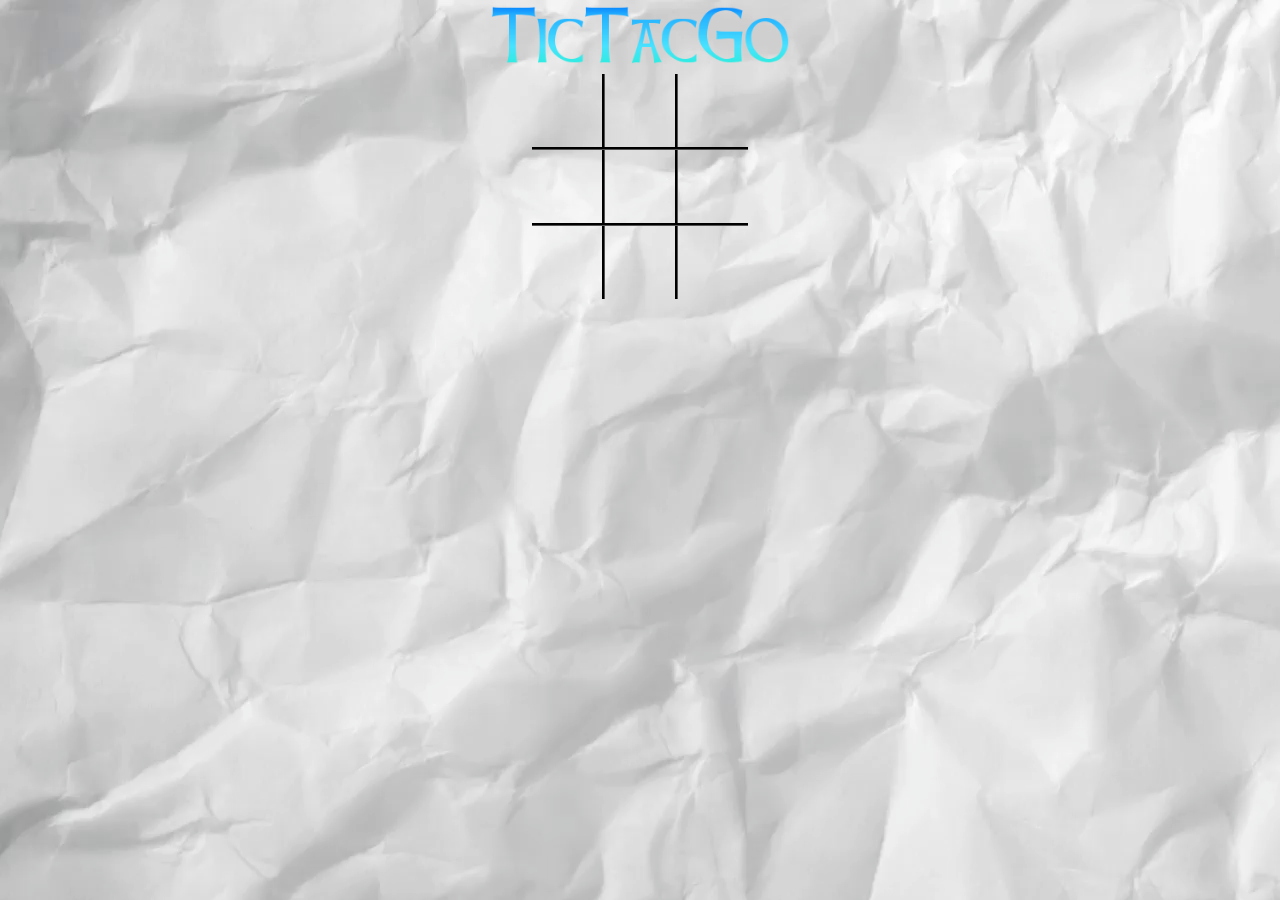
==== public/html/tictactoe.html @ 423db71c "tictacgo" ====
<!doctype html>
<meta charset=utf-8>
<html>
<head>
    <style>
        body {
            background-image: url(/public/images/paper.png);
            margin: 0;
            text-align: center;
        }
        table{
            width: 210px;
            height: 210px;
            border-collapse: collapse;
            text-align: center;
            margin-left:auto;
            margin-right:auto;
        }
        .case{
            font-size: 30px;
            font-weight: bold;
        }
        td{
            width:  70px;
            height: 70px;
        }
        td, tr{
            margin: 0;
            padding: 0;
        }
        button{
            height: 70px;
            width: 70px;
            border: 0;
            background: none;
            box-shadow: none;
            border-radius: 0;
        }
        .bottom{
            border-bottom: black groove 3px;
        }
        .top{
            border-top: black groove 3px;
        }
        .left{
            border-left: black groove 3px;
        }
        .right{
            border-right: black groove 3px;
        }
    </style>
    <script src="/public/js/jquery-3.3.1.min.js"></script>
    <script type="text/javascript">
        let color = "red";
        function play(x,y) {
            $.get('/play?x=' + x + "&y=" + y, function (data) {
                let button = document.getElementById(x+""+y);
                color = color==="red" ? "blue" : "red";
                button.style.color=color;
                button.disabled = true;
                button.innerText=data;
                if (data.length > 3){
                    window.location.href('/res');
                }
            });
        }
    </script>
</head>
<body>
<div>
    <img height="70px" src="/public/images/game.png">
</div>
<div>
    <table>
        <tr>
            <td class="bottom right">
                <button id="00" class="case" onclick="play(0,0)"></button>
            </td>
            <td class="bottom left right">
                <button id="01" class="case" onclick="play(0,1)"></button>
            </td>
            <td class="bottom left">
                <button id="02" class="case" onclick="play(0,2)"></button>
            </td>
        </tr>
        <tr>
            <td class="top bottom right">
                <button id="10" class="case" onclick="play(1,0)"></button>
            </td>
            <td class="top bottom left right">
                <button id="11" class="case" onclick="play(1,1)"></button>
            </td>
            <td class="top bottom left">
                <button id="12" class="case" onclick="play(1,2)"></button>
            </td>
        </tr>
        <tr>
            <td class="top right">
                <button id="20" class="case" onclick="play(2,0)"></button>
            </td>
            <td class="top left right">
                <button id="21" class="case" onclick="play(2,1)"></button>
            </td>
            <td class="top left">
                <button id="22" class="case" onclick="play(2,2)"></button>
            </td>
        </tr>
    </table>
</div>
</body>
</html>
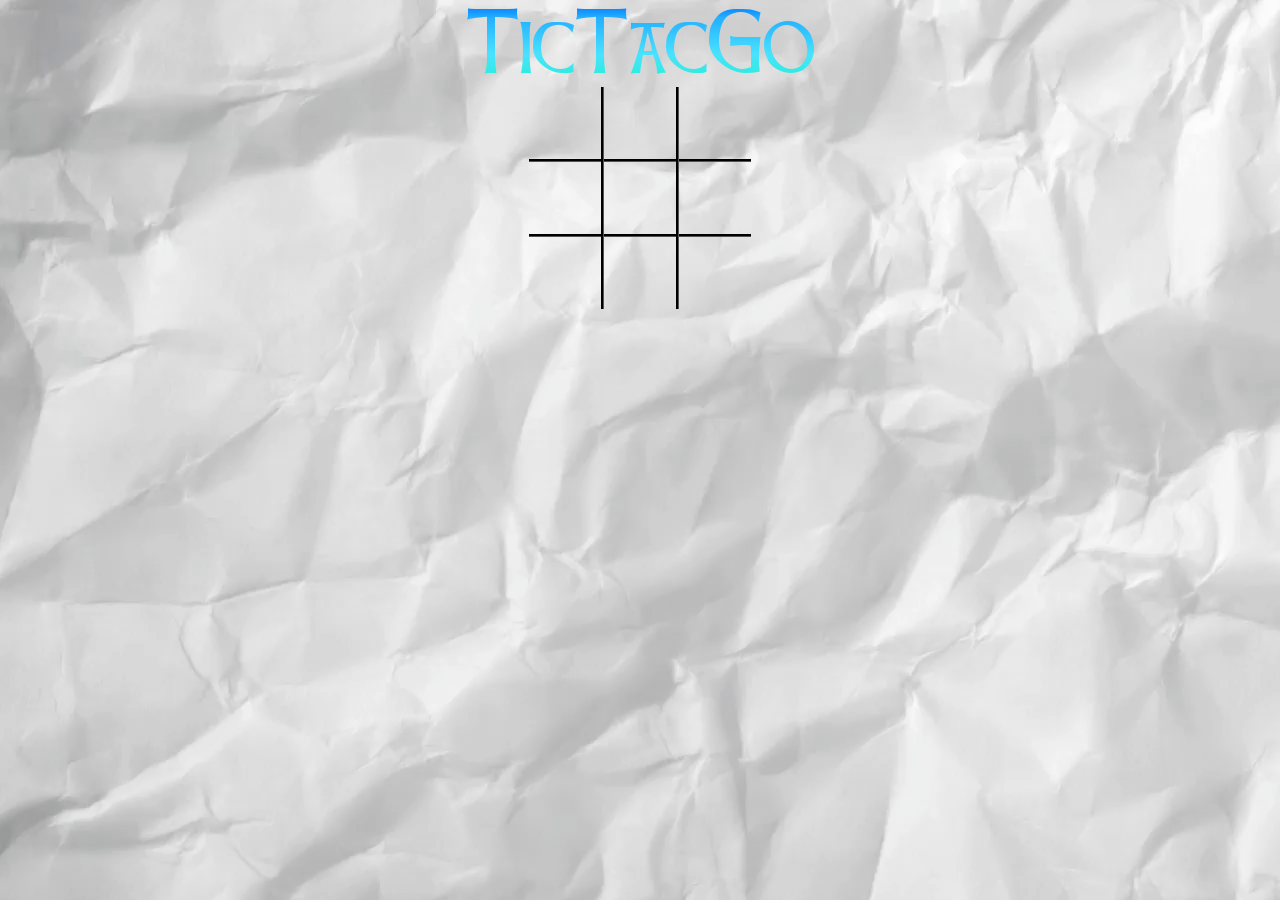
==== commit 19021d76: "refactoring" ====
--- a/public/html/tictactoe.html
+++ b/public/html/tictactoe.html
@@ -5,107 +5,97 @@
     <style>
         body {
             background-image: url(/public/images/paper.png);
+            text-align: center;
+            font-size: 15px;
             margin: 0;
-            text-align: center;
         }
-        table{
-            width: 210px;
-            height: 210px;
+        table {
             border-collapse: collapse;
-            text-align: center;
-            margin-left:auto;
-            margin-right:auto;
+            margin: auto;
         }
-        .case{
+        #game td {
+            width: 70px;
+            height: 70px;
             font-size: 30px;
             font-weight: bold;
         }
-        td{
-            width:  70px;
-            height: 70px;
+        #res {
+            position: absolute;
+            min-width: 70px;
+            top: 100px;
+            right: 10px;
         }
-        td, tr{
-            margin: 0;
-            padding: 0;
-        }
-        button{
-            height: 70px;
-            width: 70px;
-            border: 0;
-            background: none;
-            box-shadow: none;
-            border-radius: 0;
-        }
-        .bottom{
+        #game tr:nth-child(even) {
+            border-top: black groove 3px;
             border-bottom: black groove 3px;
         }
-        .top{
-            border-top: black groove 3px;
-        }
-        .left{
+        #game td:nth-child(even) {
             border-left: black groove 3px;
-        }
-        .right{
             border-right: black groove 3px;
         }
     </style>
     <script src="/public/js/jquery-3.3.1.min.js"></script>
     <script type="text/javascript">
-        let color = "red";
-        function play(x,y) {
+        let j1 = 0;
+        let j2 = 0;
+
+        function play(x, y) {
             $.get('/play?x=' + x + "&y=" + y, function (data) {
-                let button = document.getElementById(x+""+y);
-                color = color==="red" ? "blue" : "red";
-                button.style.color=color;
-                button.disabled = true;
-                button.innerText=data;
-                if (data.length > 3){
-                    window.location.href('/res');
+                let button = document.getElementById(x + "" + y);
+                if (data.length > 1) {
+                    if (data.charAt(1) === "1") {
+                        j1++;
+                    } else if (data.charAt(1) === "2") {
+                        j2++;
+                    }
+                    start();
+                } else {
+                    button.style.color = data === "X" ? "red" : "blue";
+                    button.disabled = true;
+                    button.innerText = data;
                 }
+            });
+        }
+
+        function start() {
+            $.get('/restart', function () {
+                for (let i = 0; i < 3; i++) {
+                    for (let j = 0; j < 3; j++) {
+                        let button = document.getElementById(i + "" + j);
+                        button.innerText = "";
+                        button.disabled = false;
+                    }
+                }
+                document.getElementById("res").innerHTML = "<p>player 1 : " + j1 + "</p><p>player 2 : " + j2 + "</p>";
             });
         }
     </script>
 </head>
 <body>
-<div>
-    <img height="70px" src="/public/images/game.png">
-</div>
-<div>
-    <table>
-        <tr>
-            <td class="bottom right">
-                <button id="00" class="case" onclick="play(0,0)"></button>
-            </td>
-            <td class="bottom left right">
-                <button id="01" class="case" onclick="play(0,1)"></button>
-            </td>
-            <td class="bottom left">
-                <button id="02" class="case" onclick="play(0,2)"></button>
-            </td>
-        </tr>
-        <tr>
-            <td class="top bottom right">
-                <button id="10" class="case" onclick="play(1,0)"></button>
-            </td>
-            <td class="top bottom left right">
-                <button id="11" class="case" onclick="play(1,1)"></button>
-            </td>
-            <td class="top bottom left">
-                <button id="12" class="case" onclick="play(1,2)"></button>
-            </td>
-        </tr>
-        <tr>
-            <td class="top right">
-                <button id="20" class="case" onclick="play(2,0)"></button>
-            </td>
-            <td class="top left right">
-                <button id="21" class="case" onclick="play(2,1)"></button>
-            </td>
-            <td class="top left">
-                <button id="22" class="case" onclick="play(2,2)"></button>
-            </td>
-        </tr>
-    </table>
-</div>
+<img height="82" src="/public/images/game.png" alt="tittle">
+<table>
+    <tr>
+        <td>
+            <table id="game">
+                <tr>
+                    <td id="00" onclick="play(0,0)"></td>
+                    <td id="01" onclick="play(0,1)"></td>
+                    <td id="02" onclick="play(0,2)"></td>
+                </tr>
+                <tr>
+                    <td id="10" onclick="play(1,0)"></td>
+                    <td id="11" onclick="play(1,1)"></td>
+                    <td id="12" onclick="play(1,2)"></td>
+                </tr>
+                <tr>
+                    <td id="20" onclick="play(2,0)"></td>
+                    <td id="21" onclick="play(2,1)"></td>
+                    <td id="22" onclick="play(2,2)"></td>
+                </tr>
+            </table>
+        </td>
+        <td id="res"></td>
+    </tr>
+</table>
 </body>
 </html>